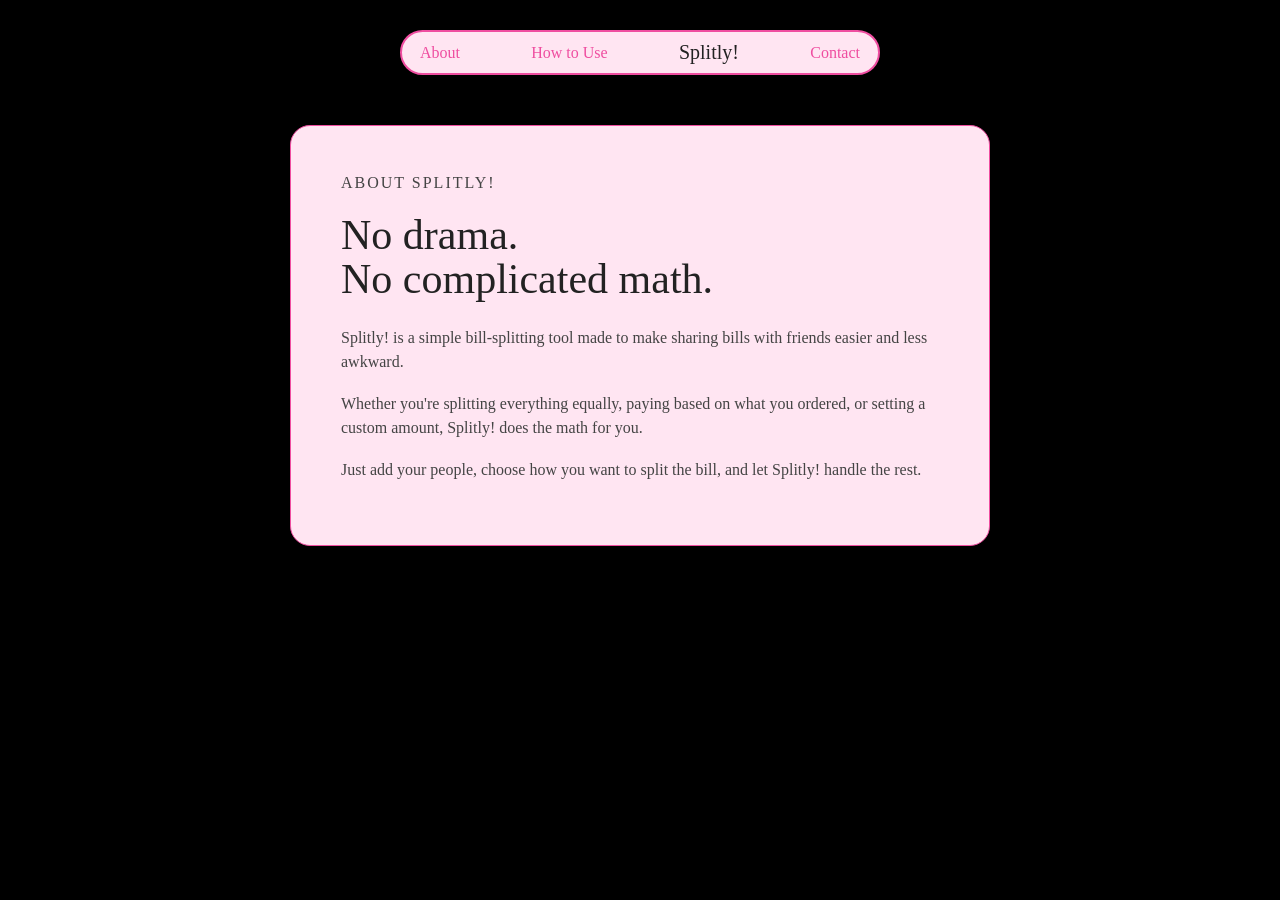
==== about.html @ 89b74bbc "Initial commit" ====
<!DOCTYPE html>
<html lang="en">

<head>
    <meta charset="UTF-8">
    <meta name="viewport" content="width=device-width, initial-scale=1.0">

    <title>About — Splity!</title>

    <link rel="stylesheet" href="css/style.css">
</head>

<body>
   <nav class="navbar">
        <a href="about.html">About</a>
        <a href="how-to-use.html">How to Use</a>
        <a href="index.html" class="logo">Splitly!</a>
        <a href="contact.html">Contact</a>
   </nav>
    <main class="info-page">

        <section class="info-card">
            <p class="info-label">
                ABOUT SPLITLY!
            </p>

            <h1>
                No drama.<br>
                No complicated math.
            </h1>

            <p>
                Splitly! is a simple bill-splitting tool
                made to make sharing bills with friends
                easier and less awkward.
            </p>

            <p>
                Whether you're splitting everything equally,
                paying based on what you ordered, or setting
                a custom amount, Splitly! does the math for you.
            </p>

            <p>
                Just add your people, choose how you want
                to split the bill, and let Splitly! handle
                the rest.
            </p>
        </section>
    </main>
</body>
</html>
---- css/style.css ----
* {
    margin: 0;
    padding: 0;
    box-sizing: border-box;
}

body {
    background-color: #000000;
    color: #ef4da0;
    font-family: Georgia, 'Times New Roman', serif;
}

/* index.html */
/* navbar */
.navbar {
    width: 480px;
    max-width: 90vw;
    margin: 30px auto 0;
    display: flex;
    align-items: center;
    justify-content: space-between;
    padding: 9px 18px;
    border: 2px solid #ef4da0;
    border-radius: 30px;
    background-color: #ffe5f2;
}

.navbar a {
    text-decoration: none;
    color: #ef4da0;
    font-size: 16px;
}

.navbar .logo {
    font-size: 20px;
    color: #222;
}

/* hero */
.hero {
    min-height: 75vh;
    display: flex;
    align-items: center;
    padding-left: 55px;
}

.hero-content {
    max-width: 450px;
}

.hero h1 {
    font-size: 130px;
    font-weight: normal;
    margin-bottom: 5px;
}

.tagline {
    font-size: 30px;
    line-height: 1.05;
    margin-bottom: 10px;
}

.description {
    font-size: 19px;
    line-height: 1.3;
    margin-bottom: 20px;
}


.hero-buttons {
    display: flex;
    gap: 15px;
}

.btn {
    padding: 8px 12px;
    border: 3px solid #ef4da0;
    border-radius: 15px;
    font-family: Georgia, 'Times New Roman', serif;
    font-size: 19px;
    text-decoration: none;
    cursor: pointer;
}

.primary {
    background-color: #fff0f7;
    color: #ef4da0;
}

.secondary {
    background-color: #ed4b9b;
    color: white;
}

/* split page */
.split-page {
    min-height: 75vh;
    display: flex;
    justify-content: center;
    align-items: flex-start;
    padding: 80px 45px; /*atas bwh kiri kanan */
}

/* split card */
.split-card {
    width: 780px;
    max-width: 90vw;
    padding: 40px 50px;
    background-color: #ffe5f2;
    border: 3px solid #ef4da0;
    border-radius: 20px;
    color: #222;
}

.split-card h1 {
    margin-bottom: 30px;
    text-align: center;
    color: #ef4da0;
    font-size: 50px;
    font-weight: normal;
}

/* form */
.form-group {
    margin-bottom: 25px; /*jarak msg' form*/
}

.form-group label {
    display: block;
    margin-bottom: 8px;
    color: #ef4da0;
    font-size: 15px;
}

.form-group input {
    width: 100%;
    padding: 10px 14px;
    border: 1px solid #ef4da0;
    border-radius: 12px;
    outline: none;
    background-color: white;
    font-family: Georgia, 'Times New Roman', serif;
    font-size: 14px;
}

.form-group input:focus {
    background-color: #fff8fc;
}

/* orang */
.people-list {
    display: flex;
    flex-direction: column;
    gap: 8px;
}

.add-person {
    margin-top: 8px;
    padding: 0;
    border: none;
    background: none;
    color: #ef4da0;
    font-family: Georgia, 'Times New Roman', serif;
    font-size: 14px;
    cursor: pointer;
}

/* opsi tipe di split */
.split-options {
    display: flex;
    gap: 8px;
}

.split-options button {
    flex: 1;
    padding: 10px 5px;
    border: 1px solid #ef4da0;
    border-radius: 12px;
    background-color: white;
    color: #ef4da0;
    font-family: Georgia, 'Times New Roman', serif;
    font-size: 13px;
    cursor: pointer;
}

.split-options button:hover {
    background-color: #ef4da0;
    color: white;
}

/* buat nyembunyiin */
.hidden {
    display: none;
}

/* split section */
.split-section {
    margin-top: 25px;
    padding-top: 25px;
    border-top: 1px solid #ef4da0;
}

.split-section h2 {
    margin-bottom: 20px;
    color: #ef4da0;
    font-size: 20px;
    font-weight: normal;
}

/* detail bill */
.bill-details {
    display: grid;
    grid-template-columns: 2fr 1fr 1.5fr;
    gap: 15px;
}

.bill-details .form-group {
    margin-bottom: 20px;
}

/* btn calculate */
.calculate-btn {
    width: 100%;
    padding: 11px;
    border: 1px solid #333;
    border-radius: 12px;
    background-color: #ef4da0;
    color: white;
    font-family: Georgia, 'Times New Roman', serif;
    font-size: 14px;
    cursor: pointer;
}

.calculate-btn:hover {
    opacity: 0.9;
}

/* tipe by item */
.item-list {
    display: grid;
    grid-template-columns: repeat(2, 1fr);
    gap: 12px;
}

.item-card {
    padding: 14px;
    border: 1px solid #ef4da0;
    border-radius: 14px;
    background-color: white;
}

.item-card input {
    margin-bottom: 8px;
}

.item-card p {
    margin: 8px 0;
    color: #ef4da0;
    font-size: 14px;
}



/* orang yg punya item */
.item-people {
    display: grid;
    grid-template-columns: repeat(3, 1fr);
    gap: 8px;
}

.item-people label {
    display: flex;
    align-items: center;
    gap: 5px;
    margin: 0;
    color: #333;
    font-size: 13px;
}

.item-people input {
    width: auto;
    margin: 0;
}

/* tambah item */
.add-item {
    margin-top: 10px;
    padding: 0;
    border: none;
    background: none;
    color: #ef4da0;
    font-family: Georgia, 'Times New Roman', serif;
    font-size: 14px;
    cursor: pointer;
}


/* tipe item */
.custom-people {
    display: flex;
    flex-direction: column;
    gap: 10px;
}

.custom-person {
    display: flex;
    align-items: center;
    justify-content: space-between;
    gap: 12px;
    margin-bottom: 10px;
}

.custom-person span {
    color: #333;
    font-size: 14px;
}

.custom-person input {
    width: 160px;
}

/* total page */
.total-page {
    min-height: 75vh;
    display: flex;
    justify-content: center;
    align-items: center;
    padding: 40px;
}

.total-card {
    width: 520px;
    padding: 40px;
    background-color: #ffe5f2;
    border: 1px solid #ef4da0;
    border-radius: 20px;
    color: #222;
}

.total-label {
    margin-bottom: 5px;
    color: #ef4da0;
    font-size: 13px;
    letter-spacing: 1px;
}

.total-card h1 {
    margin-bottom: 20px;
    color: #222;
    font-size: 32px;
    font-weight: normal;
}

.total-amount {
    color: #ef4da0;
    font-size: 42px;
}

.total-divider {
    width: 100%;
    margin: 25px 0;
    border-top: 1px dashed #ef4da0;
}

.people-total {
    display: flex;
    flex-direction: column;
    gap: 12px;
}

.summary-actions {
    display: flex;
    gap: 10px;
    margin-top: 10px;
}

.summary-actions button,
.summary-actions a {
    flex: 1;
    padding: 10px;
    border: 1px solid #333;
    border-radius: 12px;
    background-color: white;
    color: #ef4da0;
    font-family: Georgia, 'Times New Roman', serif;
    font-size: 14px;
    text-align: center;
    text-decoration: none;
    cursor: pointer;
}

.summary-actions button:hover,
.summary-actions a:hover {
    background-color: #ef4da0;
    color: white;
}

/* about.html */
.info-page {
    min-height: 75vh;
    display: flex;
    justify-content: center;
    align-items: flex-start;
    padding: 50px 40px;
}

.info-card {
    width: 700px;
    max-width: 90vw;
    padding: 45px 50px;
    background-color: #ffe5f2;
    border: 1px solid #ef4da0;
    border-radius: 20px;
    color: #222;
}

.info-label {
    margin-bottom: 15px;
    color: #ef4da0;
    font-size: 13px;
    letter-spacing: 2px;
}

.info-card h1 {
    margin-bottom: 25px;
    color: #222;
    font-size: 42px;
    font-weight: normal;
    line-height: 1.05;
}

.info-card > p {
    margin-bottom: 18px;
    color: #444;
    font-size: 16px;
    line-height: 1.5;
}

/* how to use.html */
.how-step {
    display: flex;
    gap: 20px;
    padding: 20px 0;
    border-top: 1px solid #ef4da0;
}

.how-step > span {
    min-width: 30px;
    color: #ef4da0;
    font-size: 14px;
}

.how-step h2 {
    margin-bottom: 6px;
    color: #222;
    font-size: 18px;
    font-weight: normal;
}

.how-step p {
    color: #555;
    font-size: 14px;
    line-height: 1.4;
}

/* contact.html */
.contact-box {
    margin-top: 30px;
    padding: 20px;
    border: 1px solid #ef4da0;
    border-radius: 15px;
    background-color: white;
}

.contact-label {
    margin-bottom: 6px;
    color: #ef4da0;
    font-size: 12px;
    letter-spacing: 1px;
}

.contact-box a {
    color: #222;
    font-size: 18px;
    text-decoration: none;
}

.contact-box a:hover {
    color: #ef4da0;
}

.contact-note {
    margin-top: 20px;
    color: #ef4da0 !important;
}

/* mobile */
@media (max-width: 600px) {
    .navbar {
        width: 95vw;
        padding: 8px 12px;
    }
    .navbar a {
        font-size: 13px;
    }
    .navbar .logo {
        font-size: 17px;
    }
    .hero {
        padding-left: 25px;
        padding-right: 25px;
    }
    .hero h1 {
        font-size: 80px;
    }
    .tagline {
        font-size: 24px;
    }
    .description {
        font-size: 16px;
    }
    .split-page,
    .info-page,
    .total-page {
        padding: 35px 20px;
    }
    .split-card,
    .info-card,
    .total-card {
        width: 100%;
        padding: 30px 25px;
    }
    .bill-details {
        grid-template-columns: 1fr;
        gap: 0;
    }
    .item-list {
        grid-template-columns: 1fr;
    }
    .info-card h1 {
        font-size: 34px;
    }
    .total-amount {
        font-size: 34px;
    }
}
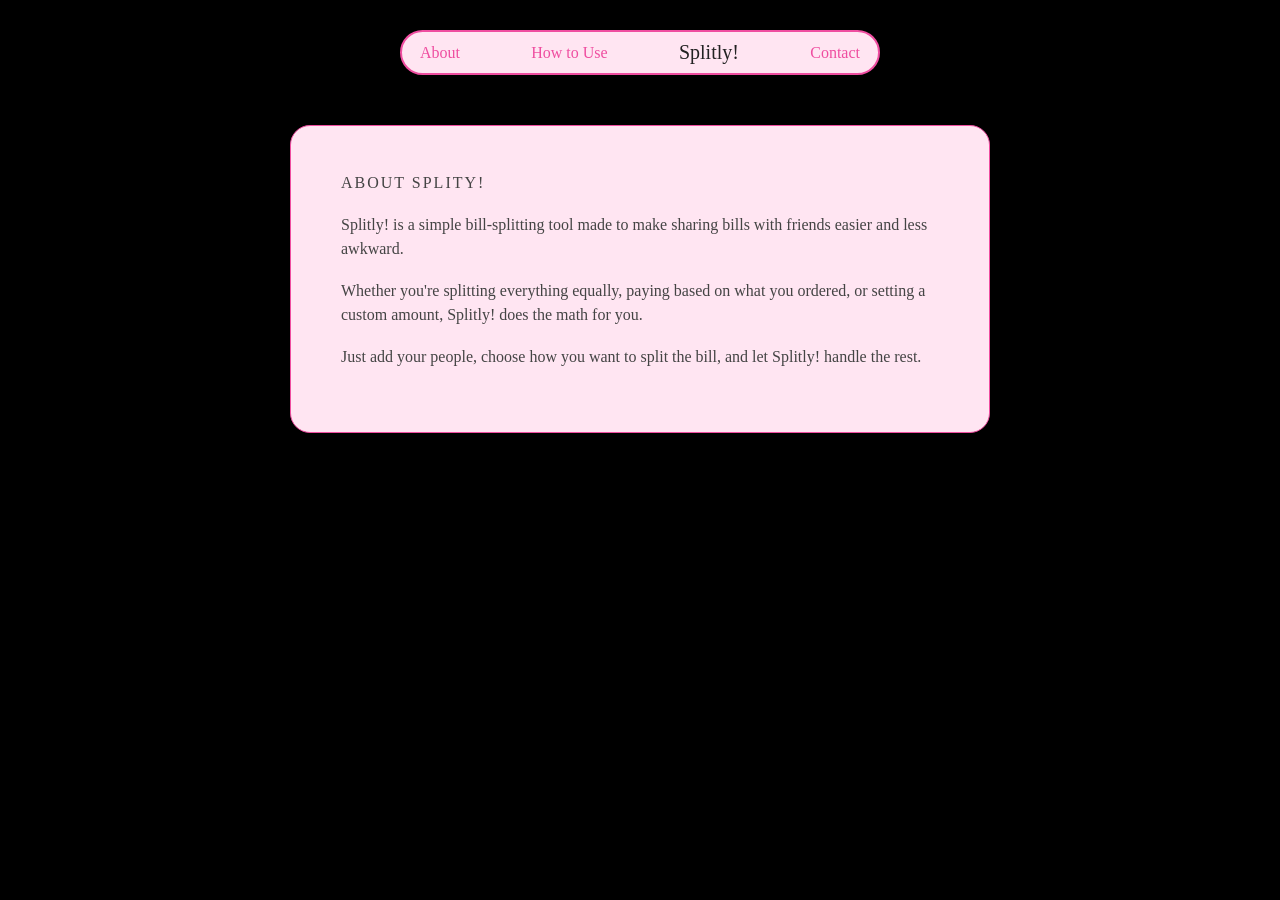
==== commit d8c513ed: "Final UI updates" ====
--- a/about.html
+++ b/about.html
@@ -21,14 +21,8 @@
 
         <section class="info-card">
             <p class="info-label">
-                ABOUT SPLITLY!
+                ABOUT SPLITY!
             </p>
-
-            <h1>
-                No drama.<br>
-                No complicated math.
-            </h1>
-
             <p>
                 Splitly! is a simple bill-splitting tool
                 made to make sharing bills with friends
--- a/css/style.css
+++ b/css/style.css
@@ -421,14 +421,6 @@
     letter-spacing: 2px;
 }
 
-.info-card h1 {
-    margin-bottom: 25px;
-    color: #222;
-    font-size: 42px;
-    font-weight: normal;
-    line-height: 1.05;
-}
-
 .info-card > p {
     margin-bottom: 18px;
     color: #444;
@@ -475,13 +467,16 @@
 .contact-label {
     margin-bottom: 6px;
     color: #ef4da0;
-    font-size: 12px;
+    font-size: 20px;
     letter-spacing: 1px;
+    text-align: center;
 }
 
 .contact-box a {
-    color: #222;
-    font-size: 18px;
+    display: block;
+    color: #1817179a;
+    font-size: 15px;
+    text-align: center;
     text-decoration: none;
 }
 
@@ -543,4 +538,178 @@
     .total-amount {
         font-size: 34px;
     }
+}
+
+.footer {
+    width: 100%;
+    padding: 30px 45px;
+    margin-top: 60px;
+    text-align: center;
+    border-top: 1px solid #ef4da0;
+    color: #ef4da0;
+    font-family: Georgia, 'Times New Roman', serif;
+}
+
+.footer p {
+    margin: 0 0 12px;
+    font-size: 13px;
+}
+
+/* responsive setting */
+@media (max-width: 768px) {
+    /* NAVBAR */
+    .navbar {
+        padding: 20px;
+        gap: 18px;
+    }
+
+    .navbar a {
+        font-size: 13px;
+    }
+
+    .navbar .logo {
+        font-size: 18px;
+    }
+
+    /* HERO */
+    .hero {
+        padding: 40px 20px;
+    }
+
+    .hero-content {
+        width: 100%;
+    }
+
+    .hero h1 {
+        font-size: 48px;
+    }
+
+    .tagline {
+        font-size: 24px;
+    }
+
+    .description {
+        font-size: 15px;
+    }
+
+    /* SPLIT CARD */
+    .split-card {
+        width: 100%;
+        max-width: 100%;
+        padding: 30px 25px;
+    }
+
+    /* TOTAL CARD */
+    .total-card {
+        width: 100%;
+        max-width: 100%;
+        padding: 40px 25px;
+    }
+
+    /* FORM */
+    .form-group input {
+        width: 100%;
+        box-sizing: border-box;
+    }
+
+    /* BILL DETAILS */
+    .bill-details {
+        grid-template-columns: 1fr;
+        gap: 15px;
+    }
+
+    /* ITEM INPUT */
+    .item-inputs {
+        grid-template-columns: 1fr;
+        gap: 10px;
+    }
+
+    .item-inputs input {
+        width: 100%;
+        box-sizing: border-box;
+    }
+
+    /* SPLIT OPTIONS */
+    .split-options {
+        flex-direction: column;
+        gap: 10px;
+    }
+
+    .split-option {
+        width: 100%;
+    }
+
+    /* PEOPLE */
+    .people-list {
+        width: 100%;
+    }
+
+    .person-input {
+        width: 100%;
+        box-sizing: border-box;
+    }
+
+    /* RESULT */
+    .result-actions {
+        flex-direction: column;
+        gap: 10px;
+    }
+
+    .result-actions button {
+        width: 100%;
+    }
+
+    /* FOOTER */
+    .footer {
+        padding: 25px 20px;
+    }
+
+    .footer-links {
+        gap: 15px;
+        flex-wrap: wrap;
+    }
+}
+
+
+/* =========================
+   SMALL PHONE
+========================= */
+
+@media (max-width: 480px) {
+
+    .navbar {
+        gap: 10px;
+        padding: 15px;
+    }
+
+    .navbar a {
+        font-size: 11px;
+    }
+
+    .navbar .logo {
+        font-size: 16px;
+    }
+
+
+    .hero {
+        padding: 30px 15px;
+    }
+
+    .hero h1 {
+        font-size: 40px;
+    }
+
+
+    .split-card,
+    .total-card {
+        padding: 25px 18px;
+        border-width: 2px;
+        border-radius: 16px;
+    }
+
+
+    .footer {
+        margin-top: 40px;
+    }
+
 }
